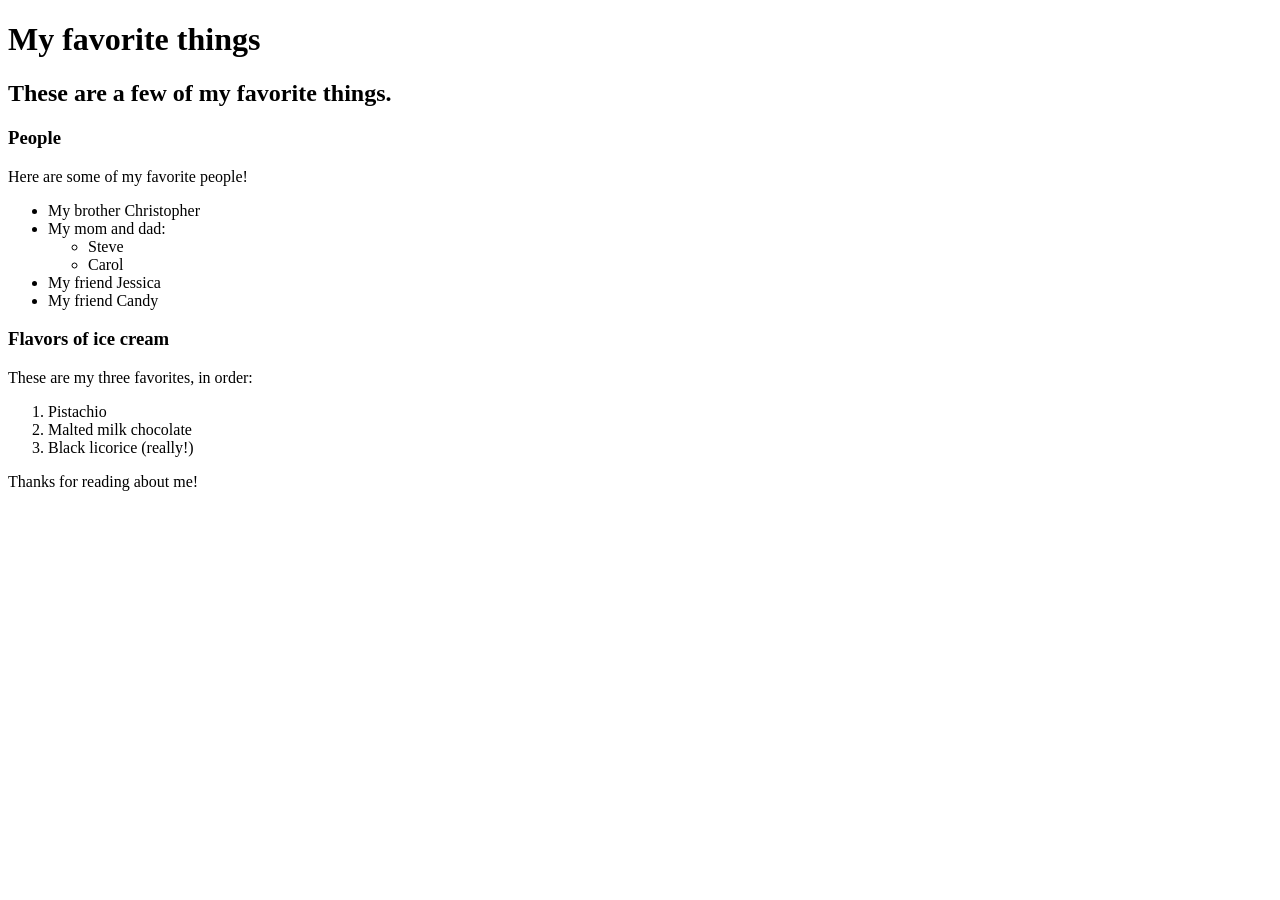
==== favorite-things.html @ ff524c93 "add web page with info on favorite things" ====
<!DOCTYPE html>
<html>
    <head>
        <title>Michael's favorite things</title>
    </head>
    <body>
        <h1>My favorite things</h1>
        <h2>These are a few of my favorite things.</h2>

        <h3>People</h3>
        <p>Here are some of my favorite people!</p>
        <ul>
            <li>My brother Christopher</li>
            <li>My mom and dad:
                <ul>
                    <li>Steve</li>
                    <li>Carol</li>
                </ul>
            </li>
            <li>My friend Jessica</li>
            <li>My friend Candy</li>
        </ul>

        <h3>Flavors of ice cream</h3>
        <p>These are my three favorites, in order:</p>
        <ol>
            <li>Pistachio</li>
            <li>Malted milk chocolate</li>
            <li>Black licorice (really!)</li>
        </ol>

        <p>Thanks for reading about me!</p>
    </body>
</html>
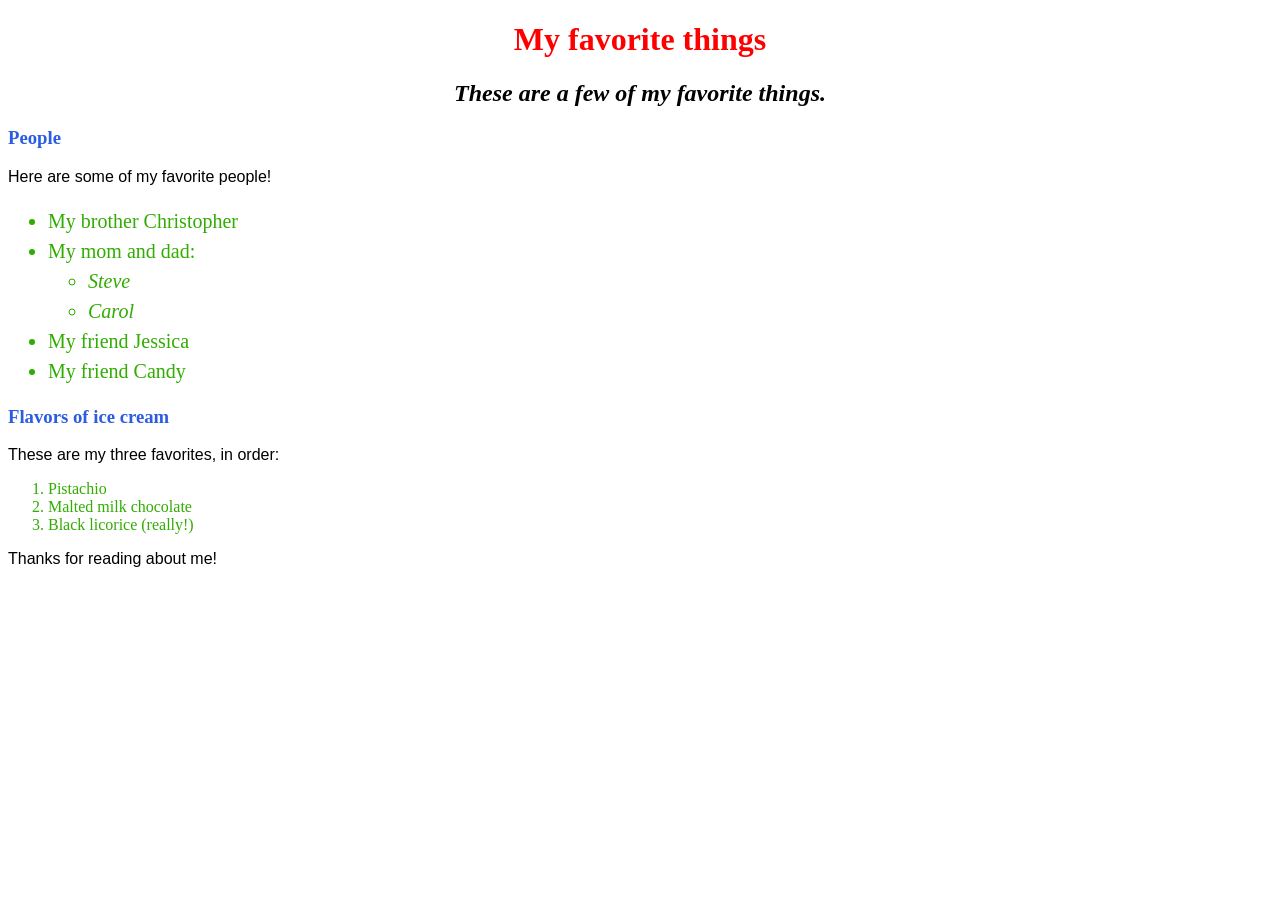
==== commit afdaa46c: "Initial style sheet commit" ====
--- a/favorite-things.html
+++ b/favorite-things.html
@@ -1,27 +1,28 @@
 <!DOCTYPE html>
 <html>
     <head>
+        <link href="css/styles.css" rel="stylesheet" type="text/css">
         <title>Michael's favorite things</title>
     </head>
     <body>
         <h1>My favorite things</h1>
         <h2>These are a few of my favorite things.</h2>
 
-        <h3>People</h3>
+        <h3><strong>People</strong></h3>
         <p>Here are some of my favorite people!</p>
         <ul>
             <li>My brother Christopher</li>
             <li>My mom and dad:
                 <ul>
-                    <li>Steve</li>
-                    <li>Carol</li>
+                    <li><em>Steve</em></li>
+                    <li><em>Carol</em></li>
                 </ul>
             </li>
             <li>My friend Jessica</li>
             <li>My friend Candy</li>
         </ul>
 
-        <h3>Flavors of ice cream</h3>
+        <h3><strong>Flavors of ice cream</strong></h3>
         <p>These are my three favorites, in order:</p>
         <ol>
             <li>Pistachio</li>
--- a/css/styles.css
+++ b/css/styles.css
@@ -0,0 +1,21 @@
+h1{
+  color:rgb(255, 0, 0);
+  text-align: center;
+}
+h2{
+  font-style: italic;
+  text-align: center;
+}
+p{
+  font-family: sans-serif;
+}
+ul{
+  font-size: 20px;
+  line-height: 30px;
+}
+h3{
+  color:rgb(43, 92, 226);
+}
+li{
+  color:rgb(49, 172, 0);
+}
